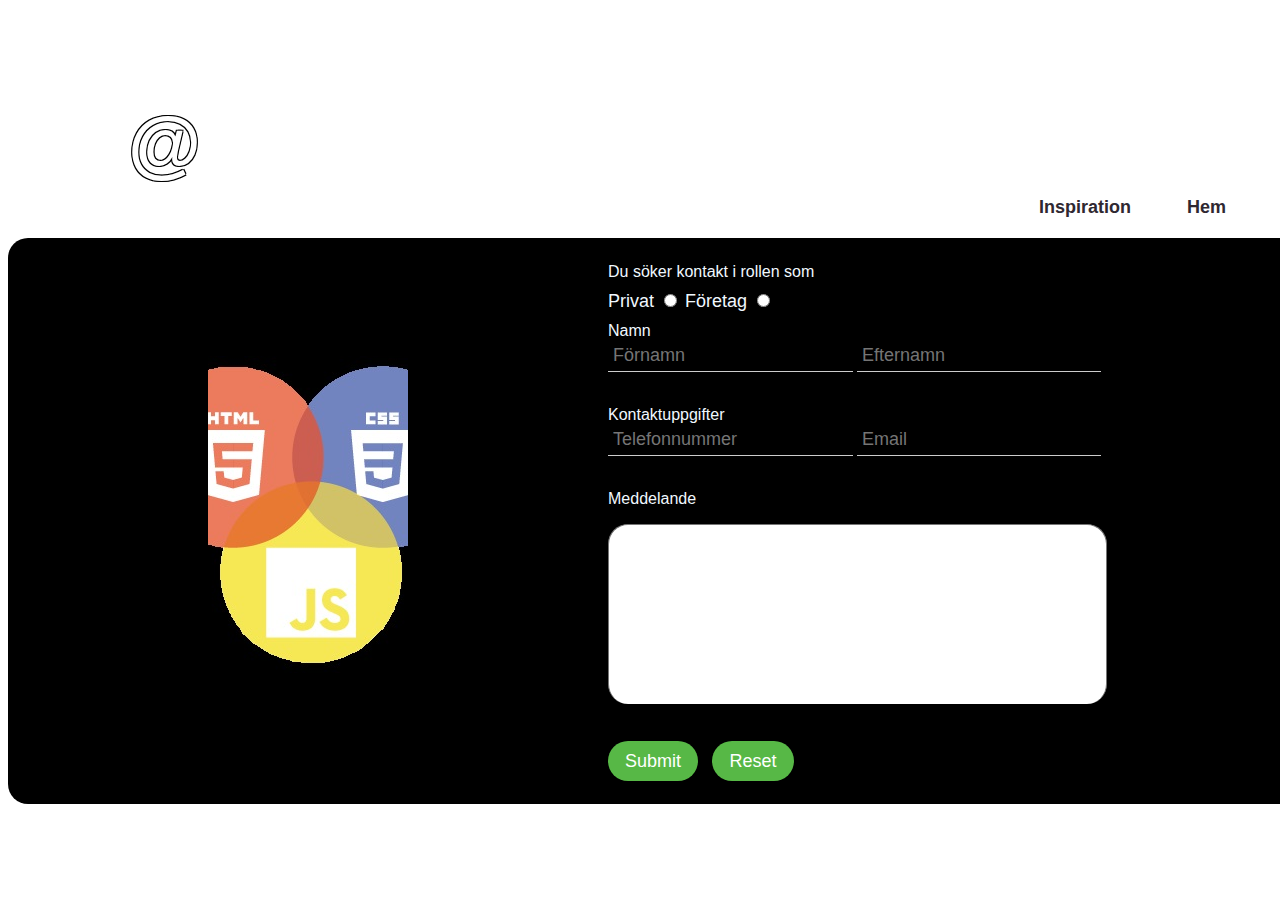
==== html/contact.html @ 25a9fc59 "Add files via upload" ====
<!DOCTYPE html>
<html lang="en">

<head>
    <meta charset="UTF-8">
    <meta http-equiv="X-UA-Compatible" content="IE=edge">
    <meta name="viewport" content="width=device-width, initial-scale=1.0">
    <title>Karim Sendesni</title>
    <link rel="stylesheet" href="../css/stylesheet.css">
</head>

<body>
    <div class="top-margin-100"></div>
    <section class="index-heading">
        <h3 class="hollow-text">@</h3>
        <section class="index-heading-links">
            <button id="contact-inspiration"><a href="../html/inspiration.html">Inspiration</a></button>
            <button id="contact-home"><a href="../index.html">Hem</a></button>
        </section>
    </section>
    <section class="card">
        <section class="contact-card">
            <div class="card-heading"></div>
            <form action="form" id="contact" class="contact-form" autocomplete="off">
                <section class="radio-style">
                    <label for="private-or-company">Du söker kontakt i rollen som</label>
                    <section class="input-group radio">
                        <label for="private">Privat</label>
                        <input type="radio" name="role" id="private" value="Privat">
                        <label for="company">Företag</label>
                        <input type="radio" name="role" id="company" value="Företag">
                    </section>
                </section>
                <section class="input-group">
                    <section>
                        <label for="name">Namn</label>
                    </section>
                    <input type="text" class="input-style" id="first-name" placeholder="Förnamn" autocomplete="off">
                    <input type="text" class="input-style" id="last-name" placeholder="Efternamn" autocomplete="off">
                </section>
                <section class="input-group">
                    <section>
                        <label for="contact-information">Kontaktuppgifter</label>
                    </section>
                    <input type="tel" class="input-style" name="phone-number" id="phone-number"
                        placeholder="Telefonnummer">
                    <input type="email" class="input-style" name="email" id="email" placeholder="Email">
                </section>
                <section class="input-group">
                    <section>
                        <label for="message">Meddelande</label>
                    </section>
                    <textarea name="message" id="message" rows="7" cols="45"></textarea>
                </section>
                <section class="green-buttons-contact">
                    <button type="submit" id="submit">Submit</button>
                    <button type="submit" id="reset">Reset</button>
                </section>
            </form>
        </section>
    </section>
</body>

</html>
---- css/stylesheet.css ----
* {
    box-sizing: border-box;
    box-sizing: inherit;
}

.top-margin-100 {
    margin-top: 100px;
}

h1 {
    font-size: 60px;
}

h2 {
    font-size: 45px;
}

h3 {
    font-size: 75px;
    padding-left: 100px;
}

h1,
h2,
h3 {
    margin: 0px;
    font-family: Arial, Helvetica, sans-serif;
    font-weight: 900;
}

p,
li,
form {

    font-family: 'Gill Sans', 'Gill Sans MT', Calibri, 'Trebuchet MS', sans-serif, Helvetica, sans-serif;
}

a {
    text-decoration: none;
    color: #2f2831;
}

.index-heading {
    padding: 0px 20px;
    display: block;

}

.hollow-text {
    color: white;
    text-shadow: -1px -1px 0 #000, 1px -1px 0 #000, -1px 1px 0 #000, 1px 1px 0 #000;
}

.index-heading-links {
    text-align: end;
    margin-bottom: 10px;
}

.card {
    display: table-cell;
    vertical-align: middle;
    width: 100%;
    height: auto;
    justify-items: auto;
    align-content: center;
    flex: content;
    margin-left: 50px;
    overflow: hidden;
    border-radius: 20px;
}

.ml-200 {
    margin-left: 200px;
}

.index-pic-heading {
    background: url(../img/IMG_55771.jpg) top left/cover no-repeat;
    display: table-cell;
    width: 352px;
    padding: 0px 150px 600px 100px;
}

blockquote {
    background-color: #2f2831;
    ;
    max-width: fit-content;
    font-weight: 200;
    border-radius: 20px;
    padding: 5px 10px 20px 10px;
    flex: content;
}

.index-figure {
    display: flex;
    justify-content: end;
    width: 50%;
}

figcaption {
    text-align: end;
}

.index-card {
    box-shadow: 40px 0px 0px black;
    block-size: auto;
    align-items: center;
    margin-right: auto;
    padding: 57px;
    padding-bottom: 25px;
    display: table-cell;
    background-color: black;
    color: aliceblue;
}

.inspo-card {
    box-shadow: 40px 0px 0px black;
    border-radius: 20px;
    align-items: center;
    padding: 20px 20px 12px 20px;
    display: table-cell;
    background-color: black;
    color: aliceblue;
}

.contact-form {
    block-size: auto;
    align-items: center;
    display: table-cell;
    background-color: black;
    color: aliceblue;
    border-radius: 20px;
    padding: 15px 0px 0px 200px;
}

.contact-card {
    box-shadow: 40px 0px 0px black;
    block-size: auto;
    align-items: center;
    padding: 10px 200px 23px 200px;
    display: table-cell;
    background-color: black;
    color: aliceblue;
}

.inspo-img {
    border: solid;
    border-radius: 20px;
    display: flex;
    justify-items: center;
    contain: content;
}

.inspo-img>img {
    width: 276px;
    height: 240px;
}

.inspo-width {
    width: 80%;
}

.card-heading {
    background: url(../img/html-css-js-black.jpg) center no-repeat;
    display: table-cell;
    justify-content: center;
    width: 200px;
    padding: 0px 200px 0px 0px;
    border-left: 20px;
    margin-left: 200px;
}

#message {
    border-radius: 20px;
    padding: 1rem;
    font-family: 'Times New Roman', Times, serif;
    font-size: 18px;
}

.input-group {
    margin-bottom: 33px;
}

textarea {
    resize: none;
    border-bottom: none;
    margin-top: 1rem;
}

.radio {
    font-size: large;
    font-weight: 300;
    margin: 10px 0px;
    width: fit-content;
    border-bottom: none;
}

#private,
#company {
    cursor: pointer;
    font-size: 18px;
    transition: all 0.4s ease;
}

.input-style {
    width: 47%;
    font-family: Arial, Helvetica, sans-serif;
    padding: 5px 5px;
    font-size: 18px;
    color: #ccc;
    background: transparent;
    outline: none;
    border: none;
    margin-bottom: 1px;
    box-shadow: none;
    border-bottom: 1px solid;
}

.margin-0-1 {
    margin-top: 0%;
    margin-bottom: 1rem;
}

section label {
    padding-bottom: 10px;
}

@media (max-width: 800px) {
    .flex-container {
        display: block;
        flex-direction: column;
    }
}

.index-heading-links button {
    outline: none;
    border: none;
    background-color: transparent;
    display: inline-block;
    line-height: 40px;
    font-family: Arial, Helvetica, sans-serif;
    font-weight: bold;
    cursor: pointer;
    font-size: 18px;
    transition: all 0.4s ease;
    margin: 0px 20px;
}

.index-heading-links :hover {
    color: #d1d7d8;
    transition: all 0.4s ease;
}

.green-buttons-inspo li button {
    background-color: #000;
}

a:link {
    text-align: center;
}

.green-buttons-inspo a {
    color: black;
    width: 170px;
    text-align: center;
}

.green-buttons-inspo li {
    text-decoration: none;
    list-style-type: none;
    margin: 5px 0px;
    padding: 2px;
}

.green-buttons-contact button,
.green-buttons-inspo button a {
    border-radius: 20px;
    color: #fff;
    outline: none;
    border: none;
    background-color: #57b846;
    display: inline-block;
    line-height: 40px;
    padding: 0px 17px;
    margin-right: 10px;
    font-family: Arial, Helvetica, sans-serif;
    cursor: pointer;
    font-size: 18px;
    transition: all 0.4s ease;
}

.green-buttons-inspo a:hover {
    background-color: gray;
}

.green-buttons-contact button:hover {
    background-color: gray;
}
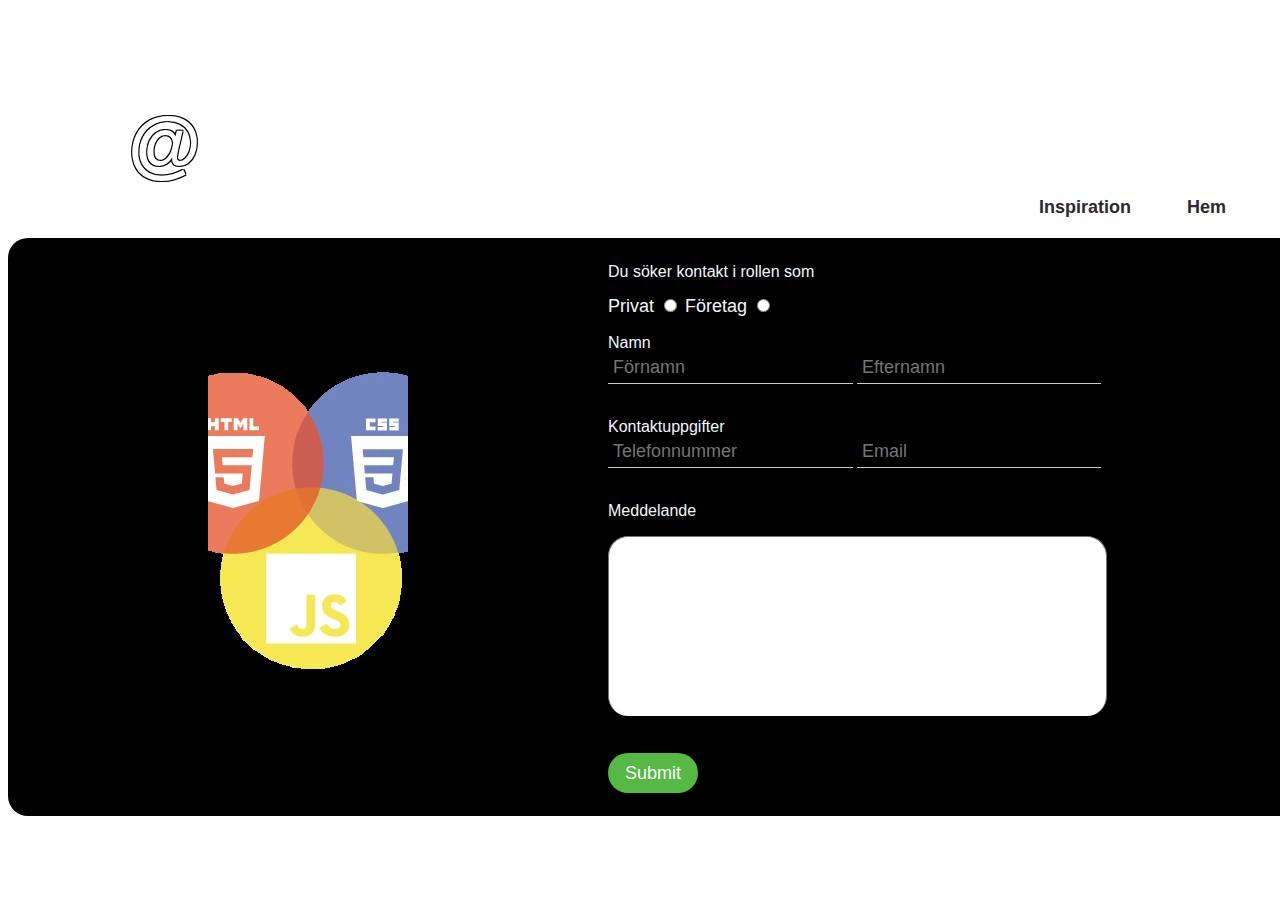
==== commit 1476c0e4: "Add files via upload" ====
--- a/html/contact.html
+++ b/html/contact.html
@@ -21,22 +21,23 @@
     <section class="card">
         <section class="contact-card">
             <div class="card-heading"></div>
-            <form action="form" id="contact" class="contact-form" autocomplete="off">
+            <form action="form" id="contact" class="contact-form">
                 <section class="radio-style">
                     <label for="private-or-company">Du söker kontakt i rollen som</label>
                     <section class="input-group radio">
                         <label for="private">Privat</label>
-                        <input type="radio" name="role" id="private" value="Privat">
+                        <input type="radio" name="role" id="private" value="Privat" onclick="looseCompanyName()">
                         <label for="company">Företag</label>
-                        <input type="radio" name="role" id="company" value="Företag">
+                        <input type="radio" name="role" id="company" value="Företag" onclick="getCompanyName()">
+                        <input type="text" class="input-style" id="company-name" placeholder="Företagsnamn">
                     </section>
                 </section>
                 <section class="input-group">
                     <section>
                         <label for="name">Namn</label>
                     </section>
-                    <input type="text" class="input-style" id="first-name" placeholder="Förnamn" autocomplete="off">
-                    <input type="text" class="input-style" id="last-name" placeholder="Efternamn" autocomplete="off">
+                    <input type="text" class="input-style" id="first-name" placeholder="Förnamn">
+                    <input type="text" class="input-style" id="last-name" placeholder="Efternamn">
                 </section>
                 <section class="input-group">
                     <section>
@@ -54,11 +55,19 @@
                 </section>
                 <section class="green-buttons-contact">
                     <button type="submit" id="submit">Submit</button>
-                    <button type="submit" id="reset">Reset</button>
                 </section>
             </form>
         </section>
     </section>
+    <script>
+        function getCompanyName() {
+            document.getElementById("company-name").style.visibility = "visible";
+        }
+
+        function looseCompanyName() {
+            document.getElementById("company-name").style.visibility = "hidden";
+        }
+    </script>
 </body>
 
 </html>--- a/css/stylesheet.css
+++ b/css/stylesheet.css
@@ -82,7 +82,6 @@
 
 blockquote {
     background-color: #2f2831;
-    ;
     max-width: fit-content;
     font-weight: 200;
     border-radius: 20px;
@@ -192,6 +191,10 @@
     margin: 10px 0px;
     width: fit-content;
     border-bottom: none;
+}
+
+.radio #company {
+    margin-right: 80px;
 }
 
 #private,
@@ -294,4 +297,9 @@
 
 .green-buttons-contact button:hover {
     background-color: gray;
+}
+
+#company-name {
+
+    visibility: hidden;
 }